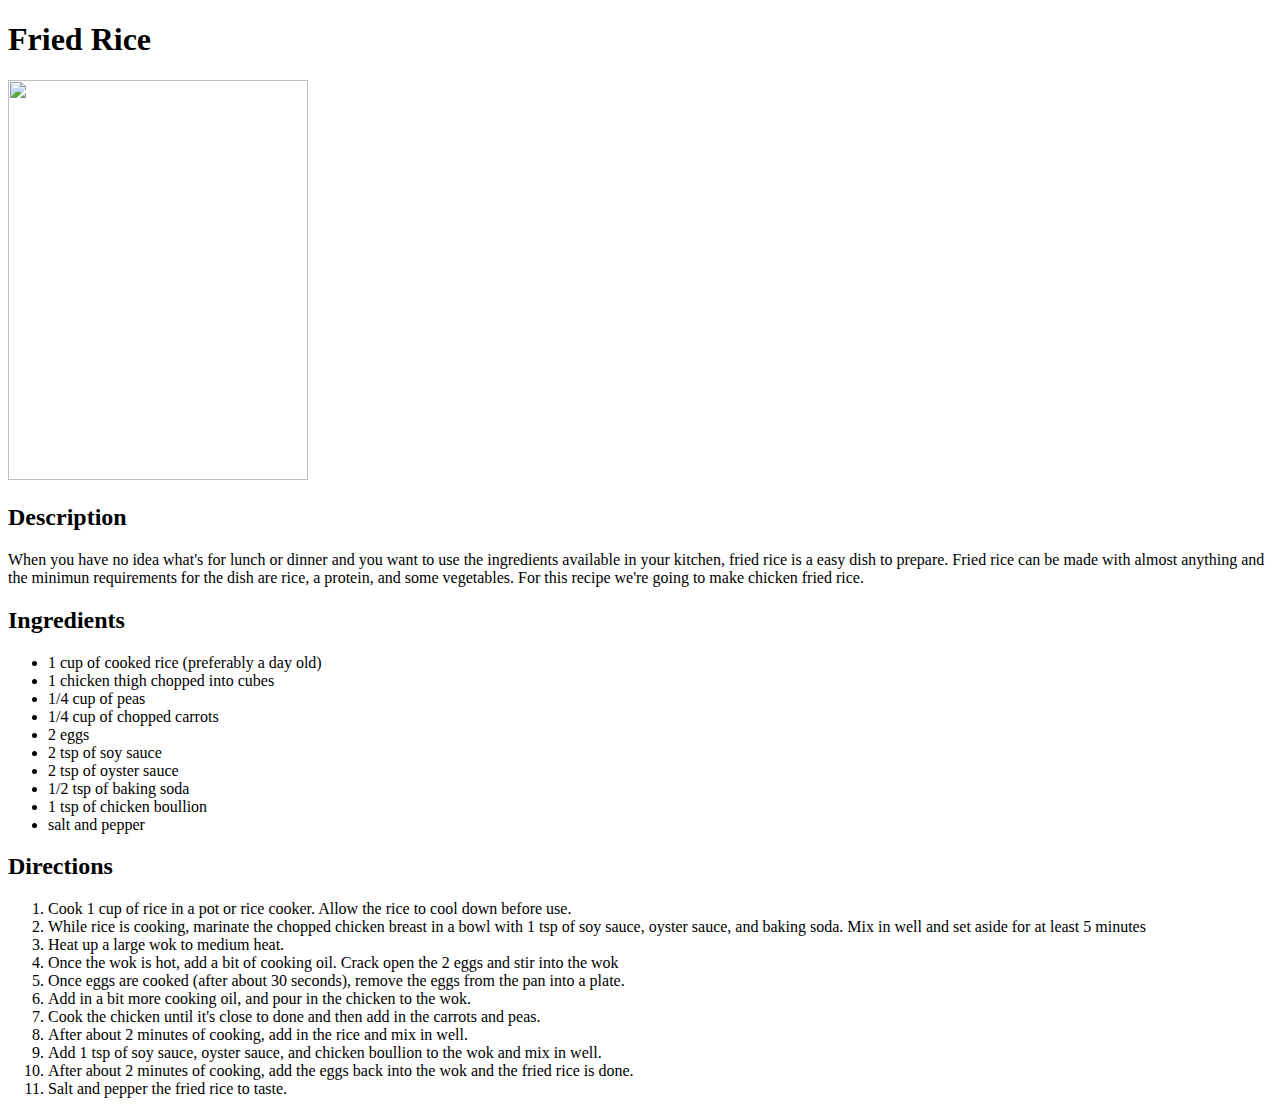
==== recipes/fried-rice.html @ ce79dedc "update recipes with a completed fried rice recipe" ====
<!DOCTYPE html>
<html lang="en">
<head>
    <meta charset="UTF-8">
    <title>Fried Rice</title>
</head>
<body>
    <h1>Fried Rice</h1>
    <img src="https://mission-food.com/wp-content/uploads/2022/01/Spicy-Vegetable-Fried-Rice-11.jpg" height="400" width="300">
    <h2>Description</h2>
    <p>When you have no idea what's for lunch or dinner and you want to use the ingredients available in your kitchen, fried rice is a easy dish to prepare. Fried rice can be made with almost anything and the minimun requirements for the dish are rice, a protein, and some vegetables. For this recipe we're going to make chicken fried rice.</p>
    <h2>Ingredients</h2>
    <ul>
        <li>1 cup of cooked rice (preferably a day old)</li>
        <li>1 chicken thigh chopped into cubes</li>
        <li>1/4 cup of peas</li>
        <li>1/4 cup of chopped carrots</li>
        <li>2 eggs</li>
        <li>2 tsp of soy sauce</li>
        <li>2 tsp of oyster sauce</li>
        <li>1/2 tsp of baking soda</li>
        <li>1 tsp of chicken boullion</li>
        <li>salt and pepper</li>
    </ul>
    <h2>Directions</h2>
    <ol>
        <li>Cook 1 cup of rice in a pot or rice cooker. Allow the rice to cool down before use.</li>
        <li>While rice is cooking, marinate the chopped chicken breast in a bowl with 1 tsp of soy sauce, oyster sauce, and baking soda. Mix in well and set aside for at least 5 minutes </li>
        <li>Heat up a large wok to medium heat.</li>
        <li>Once the wok is hot, add a bit of cooking oil. Crack open the 2 eggs and stir into the wok</li>
        <li>Once eggs are cooked (after about 30 seconds), remove the eggs from the pan into a plate.</li>
        <li>Add in a bit more cooking oil, and pour in the chicken to the wok. </li>
        <li>Cook the chicken until it's close to done and then add in the carrots and peas.</li>
        <li>After about 2 minutes of cooking, add in the rice and mix in well.</li>
        <li>Add 1 tsp of soy sauce, oyster sauce, and chicken boullion to the wok and mix in well.</li>
        <li>After about 2 minutes of cooking, add the eggs back into the wok and the fried rice is done.</li>
        <li>Salt and pepper the fried rice to taste.</li>
    </ol>
</body>
</html>
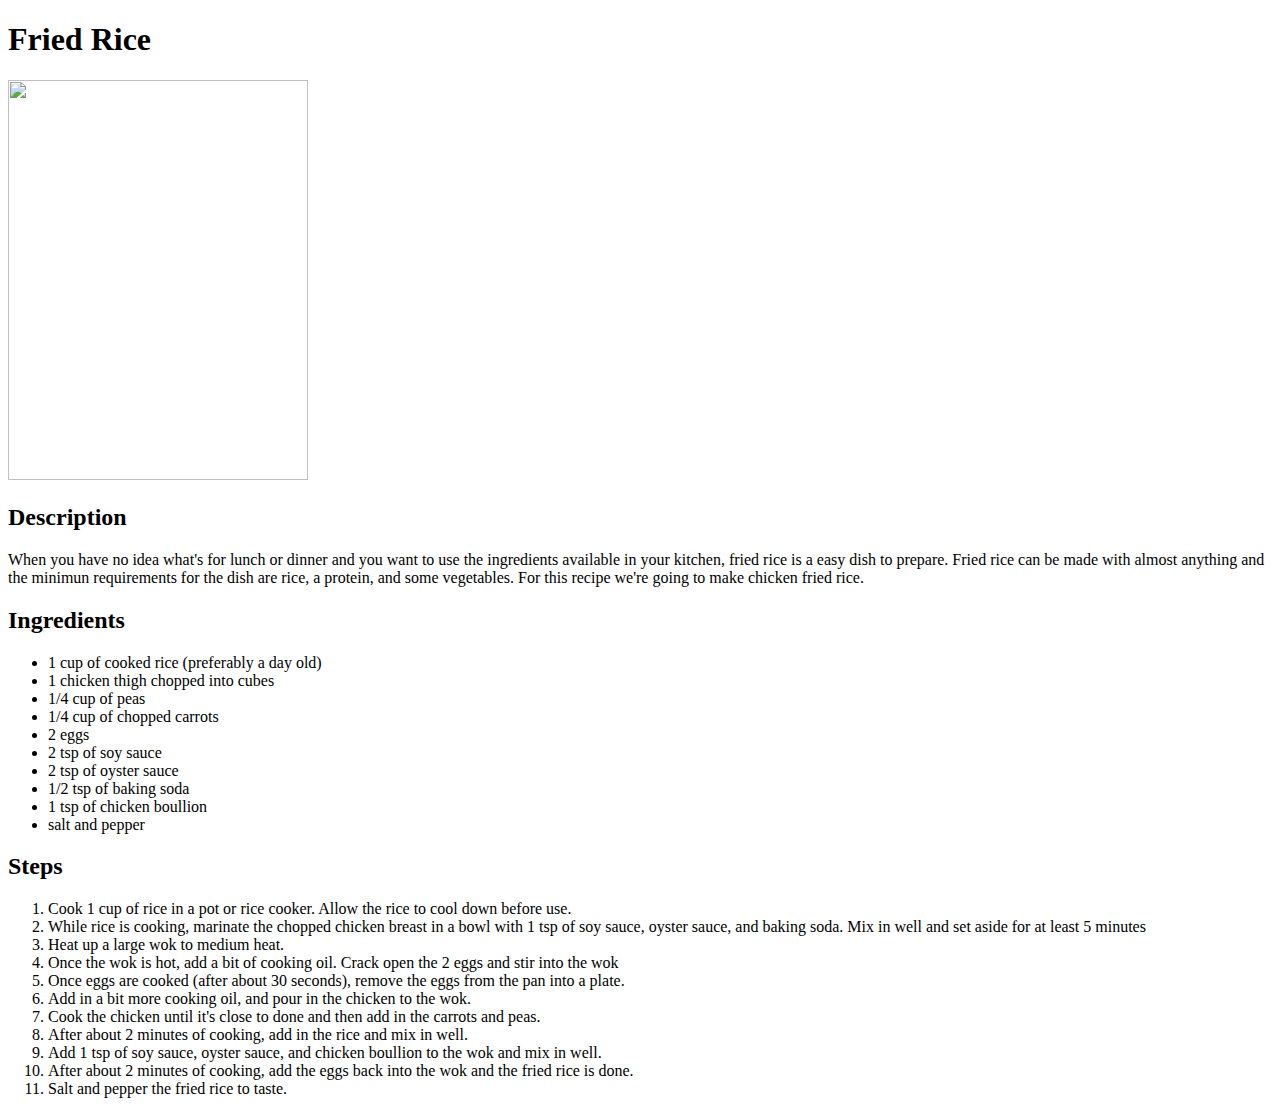
==== commit 070aa19a: "complete shepherds pie recipe" ====
--- a/recipes/fried-rice.html
+++ b/recipes/fried-rice.html
@@ -22,7 +22,7 @@
         <li>1 tsp of chicken boullion</li>
         <li>salt and pepper</li>
     </ul>
-    <h2>Directions</h2>
+    <h2>Steps</h2>
     <ol>
         <li>Cook 1 cup of rice in a pot or rice cooker. Allow the rice to cool down before use.</li>
         <li>While rice is cooking, marinate the chopped chicken breast in a bowl with 1 tsp of soy sauce, oyster sauce, and baking soda. Mix in well and set aside for at least 5 minutes </li>
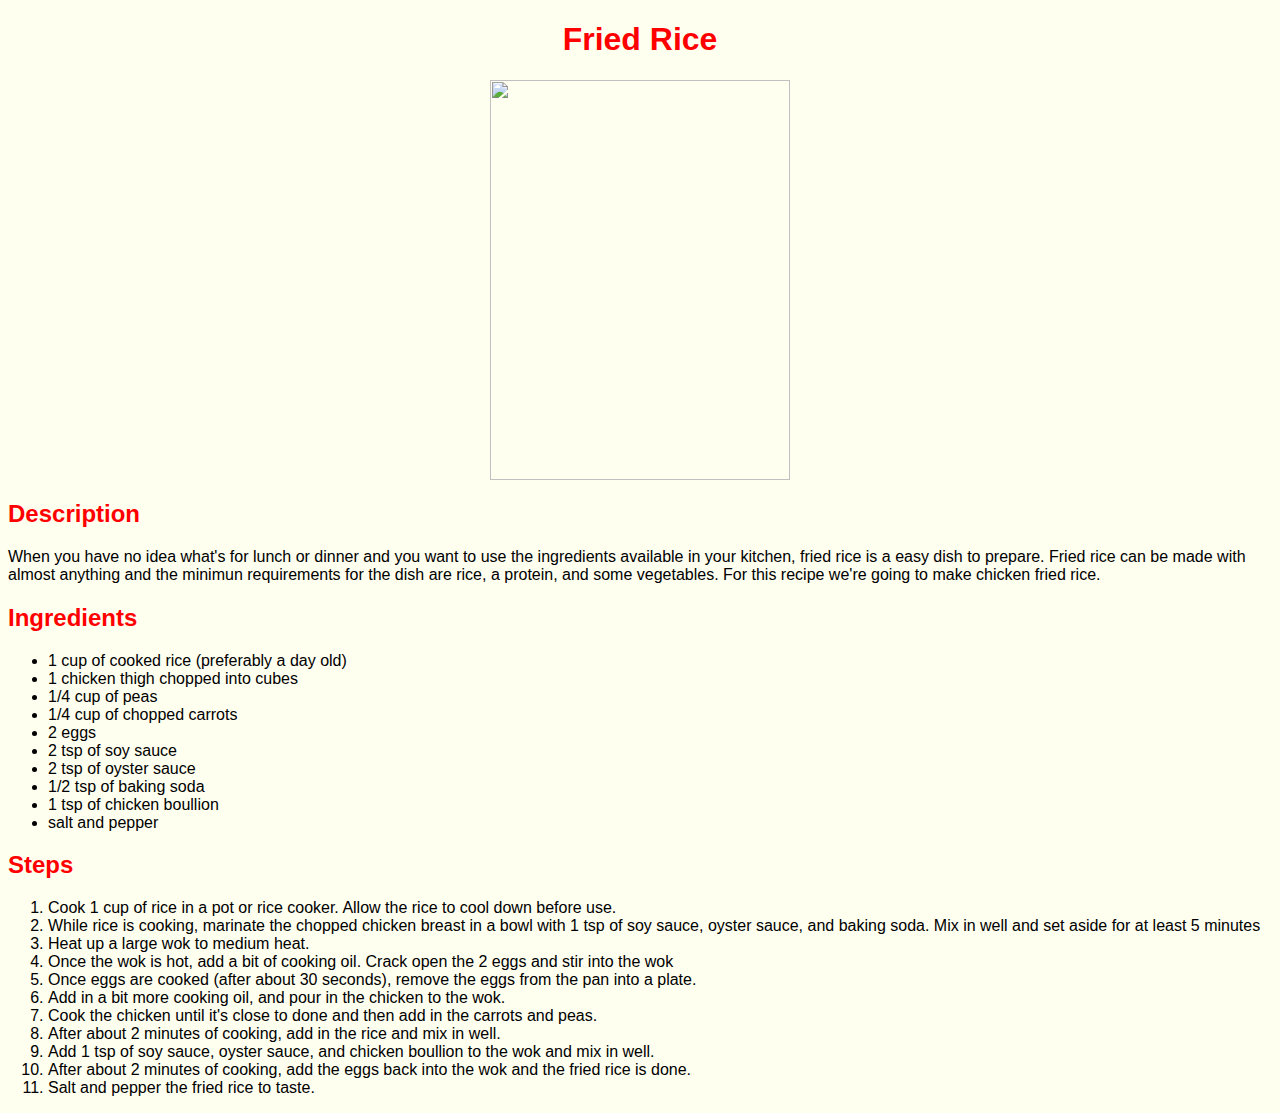
==== commit 44e3a978: "Added some css" ====
--- a/recipes/fried-rice.html
+++ b/recipes/fried-rice.html
@@ -3,10 +3,11 @@
 <head>
     <meta charset="UTF-8">
     <title>Fried Rice</title>
+    <link rel="stylesheet" href="../styles.css" />
 </head>
 <body>
     <h1>Fried Rice</h1>
-    <img src="https://mission-food.com/wp-content/uploads/2022/01/Spicy-Vegetable-Fried-Rice-11.jpg" height="400" width="300">
+    <img class="center" src="https://mission-food.com/wp-content/uploads/2022/01/Spicy-Vegetable-Fried-Rice-11.jpg" height="400" width="300">
     <h2>Description</h2>
     <p>When you have no idea what's for lunch or dinner and you want to use the ingredients available in your kitchen, fried rice is a easy dish to prepare. Fried rice can be made with almost anything and the minimun requirements for the dish are rice, a protein, and some vegetables. For this recipe we're going to make chicken fried rice.</p>
     <h2>Ingredients</h2>
--- a/styles.css
+++ b/styles.css
@@ -0,0 +1,24 @@
+* {
+    font-family: Verdana, Geneva, Tahoma, sans-serif;
+}
+
+h1, h2 {
+    color: red;
+    text-align: center;
+    font-family: Verdana, Geneva, Tahoma, sans-serif;
+}
+
+.center {
+    display: block;
+    margin-left: auto;
+    margin-right: auto;
+  }
+
+h2 {
+    text-align: left;
+}
+
+body {
+    background-color: ivory;
+
+}